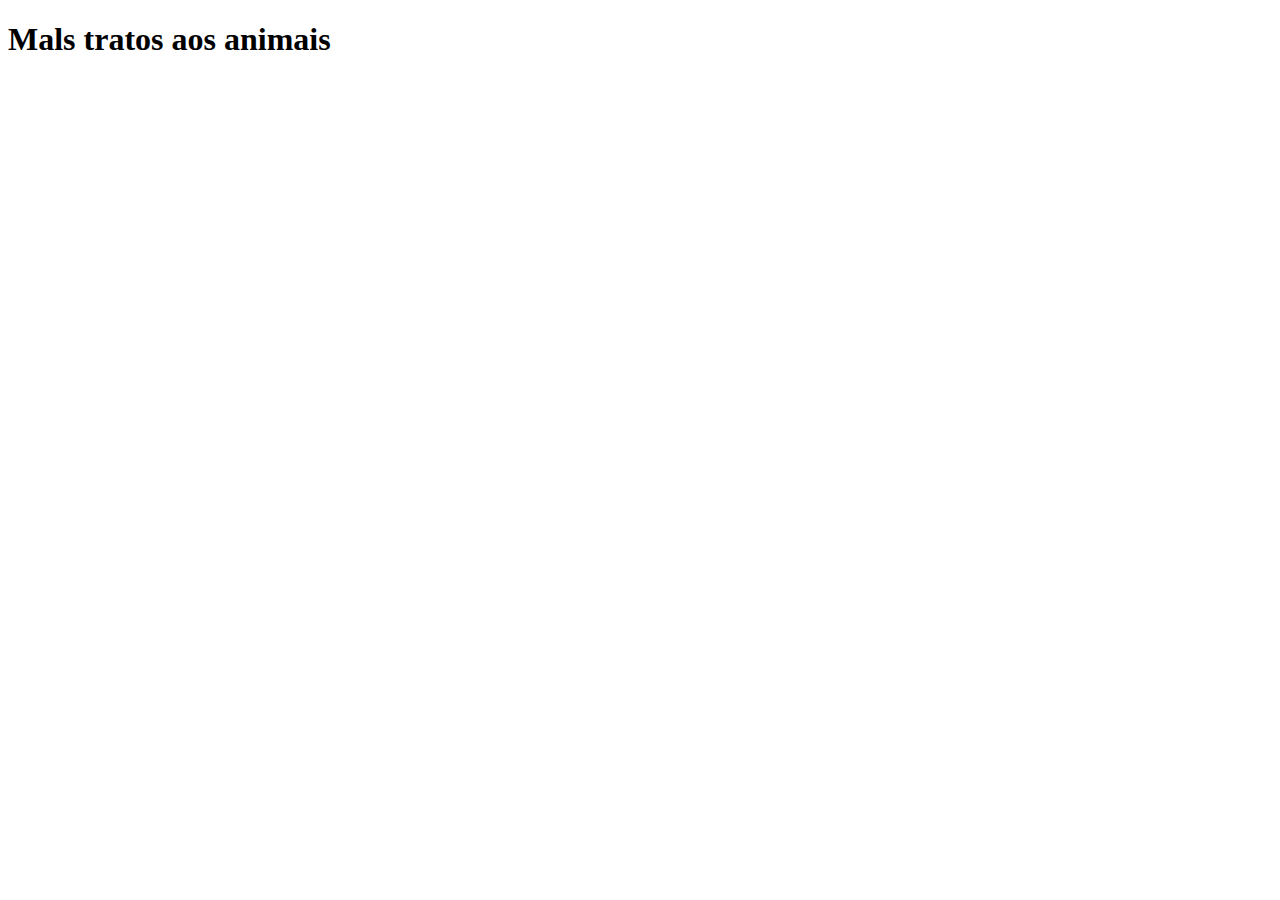
==== index.html @ 7d3efdc8 "começo" ====
<!DOCTYPE html>

<title>Document</title>
<link rel=”stylesheet” href=”style.css”>

<html lang="en">
    
<head>
    <meta charset="UTF-8">
    <meta http-equiv="X-UA-Compatible" content="IE=edge">
    <meta name="viewport" content="width=device-width, initial-scale=1.0">
    <title>Document</title>
</head>
<body>

    <h1>Mals tratos aos animais</h1>

</body>
</html>
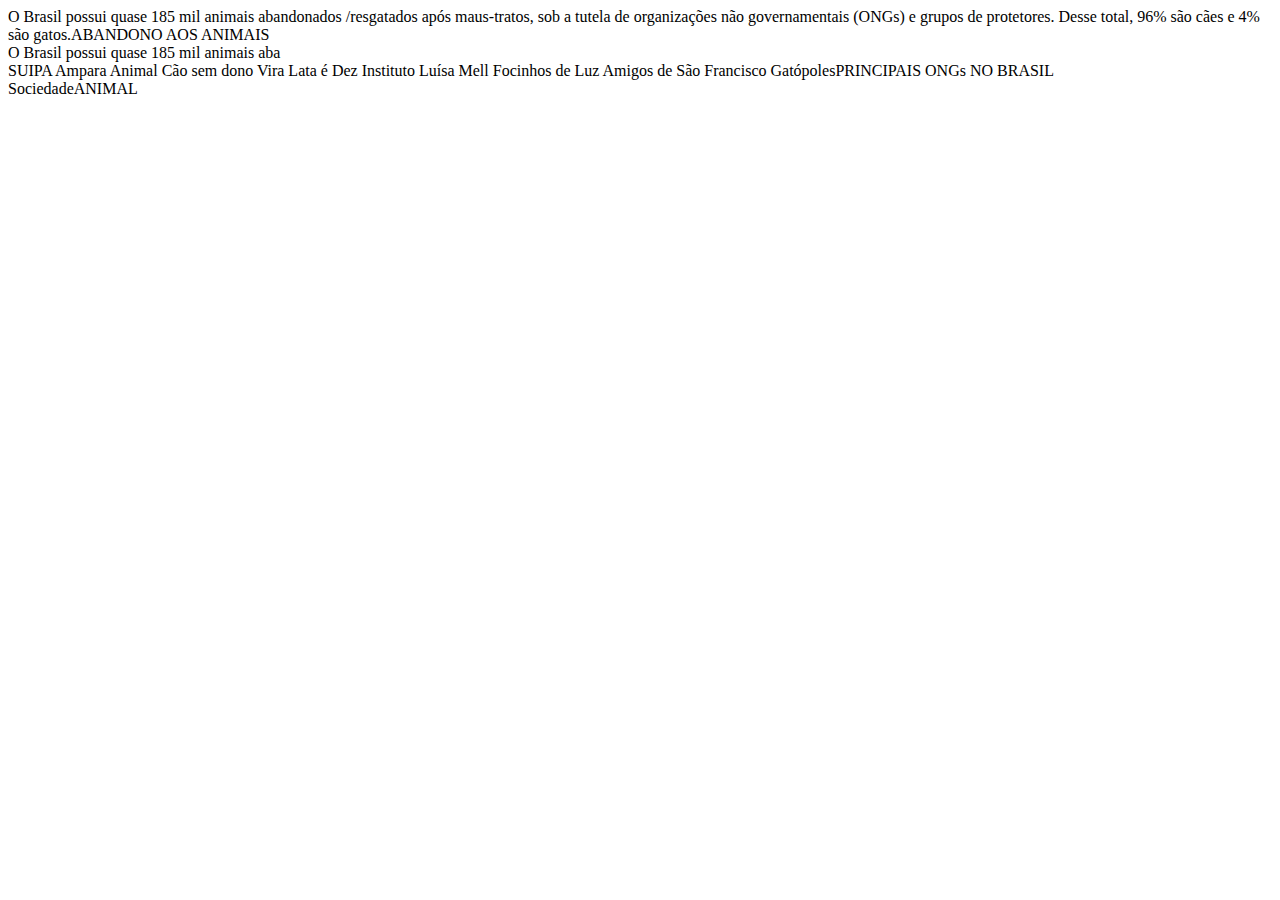
==== commit 4f45f88e: "Começando" ====
--- a/index.html
+++ b/index.html
@@ -1,19 +1,16 @@
-<!DOCTYPE html>
-
-<title>Document</title>
-<link rel=”stylesheet” href=”style.css”>
-
-<html lang="en">
-    
-<head>
-    <meta charset="UTF-8">
-    <meta http-equiv="X-UA-Compatible" content="IE=edge">
-    <meta name="viewport" content="width=device-width, initial-scale=1.0">
-    <title>Document</title>
-</head>
-<body>
-
-    <h1>Mals tratos aos animais</h1>
-
-</body>
-</html>+<!DOCTYPE html><html><head><link href="https://fonts.googleapis.com/css?family=Newsreader&display=swap" rel="stylesheet" /><link href="https://fonts.googleapis.com/css?family=Belleza&display=swap" rel="stylesheet" /><link href="https://fonts.googleapis.com/css?family=Inter&display=swap" rel="stylesheet" /><link href="./css/main.css" rel="stylesheet" /><title>Document</title></head><body><div class="v1_3"><div class="v36204_22"></div><div class="v36301_3"><div class="v36204_23"></div><span class="v36204_24">O Brasil possui quase
+ 185 mil animais abandonados /resgatados após maus-tratos,
+ sob a tutela de organizações 
+não governamentais (ONGs)
+ e grupos de protetores.
+ Desse total, 96% são cães
+ e 4% são gatos.</span><span class="v36204_26">ABANDONO
+ AOS ANIMAIS</span></div><div class="v36301_26"></div><span class="v36301_29">O Brasil possui quase
+ 185 mil animais aba</span><div class="v36301_27"></div><div class="v36301_28"></div><div class="v36301_21"><div class="v36301_22"></div><span class="v36301_23">SUIPA
+Ampara Animal
+Cão sem dono
+Vira Lata é Dez
+Instituto Luísa Mell
+Focinhos de Luz
+Amigos de São Francisco
+Gatópoles</span><span class="v36301_24">PRINCIPAIS ONGs NO BRASIL</span></div><span class="v36301_17">Sociedade</span><span class="v36301_18">ANIMAL</span></div></body></html>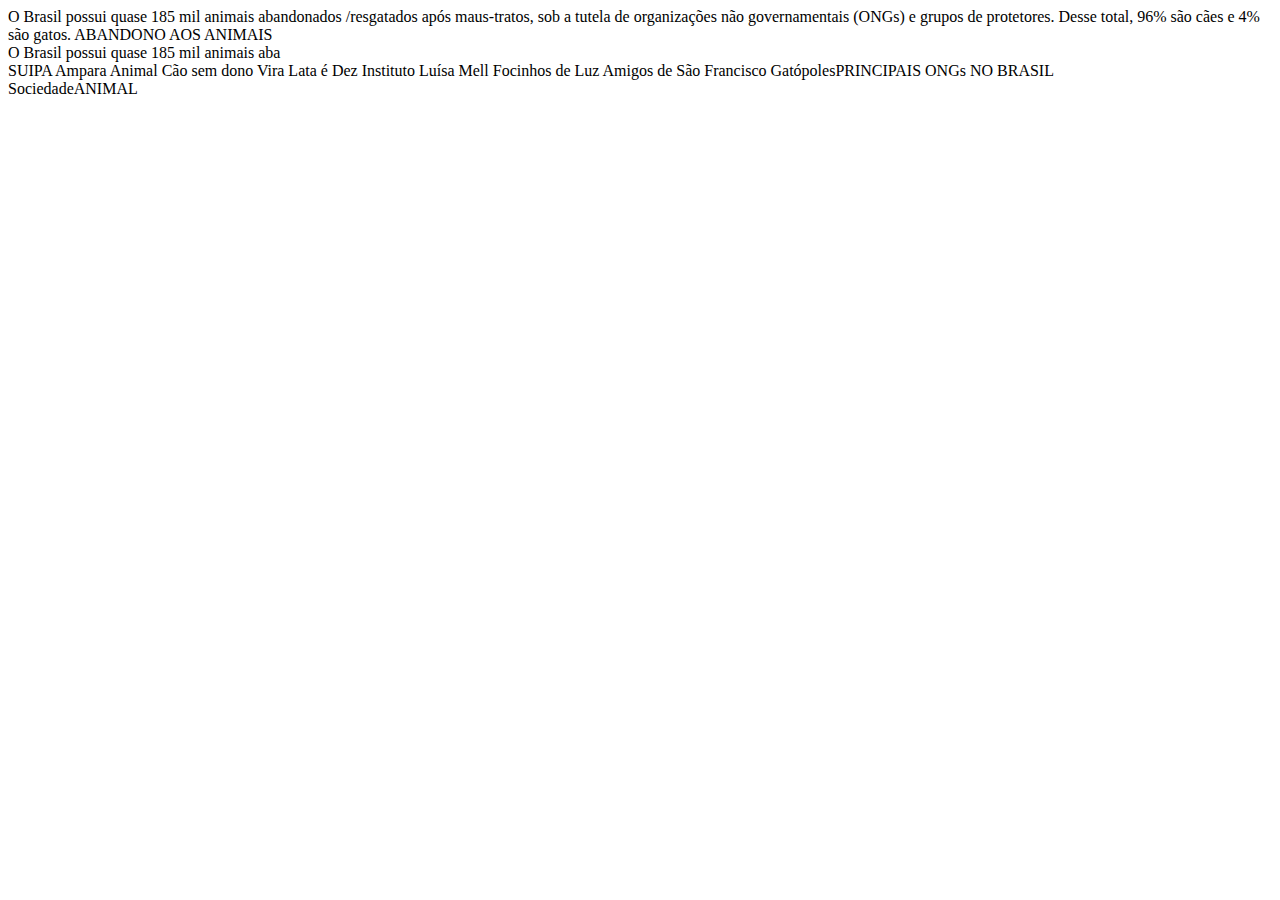
==== commit 367490dc: "Add files via upload" ====
--- a/index.html
+++ b/index.html
@@ -1,11 +1,33 @@
-<!DOCTYPE html><html><head><link href="https://fonts.googleapis.com/css?family=Newsreader&display=swap" rel="stylesheet" /><link href="https://fonts.googleapis.com/css?family=Belleza&display=swap" rel="stylesheet" /><link href="https://fonts.googleapis.com/css?family=Inter&display=swap" rel="stylesheet" /><link href="./css/main.css" rel="stylesheet" /><title>Document</title></head><body><div class="v1_3"><div class="v36204_22"></div><div class="v36301_3"><div class="v36204_23"></div><span class="v36204_24">O Brasil possui quase
- 185 mil animais abandonados /resgatados após maus-tratos,
+<!DOCTYPE html>
+
+<html>
+    <head>
+    <link href="https://fonts.googleapis.com/css?family=Newsreader&display=swap" rel="stylesheet" />
+    <link href="https://fonts.googleapis.com/css?family=Belleza&display=swap" rel="stylesheet" />
+    <link href="https://fonts.googleapis.com/css?family=Inter&display=swap" rel="stylesheet" />
+    <link href="./css/main.css" rel="stylesheet" />
+    
+    <title>Sociedade Animal</title>
+        </head>
+            <body>
+                <div class="v1_3">
+                    <div class="v36204_22"></div>
+                        <div class="v36301_3">
+                            <div class="v36204_23"></div>
+                                <span class="v36204_24">
+                                    O Brasil possui quase
+185 mil animais abandonados /resgatados após maus-tratos,
  sob a tutela de organizações 
 não governamentais (ONGs)
  e grupos de protetores.
  Desse total, 96% são cães
- e 4% são gatos.</span><span class="v36204_26">ABANDONO
- AOS ANIMAIS</span></div><div class="v36301_26"></div><span class="v36301_29">O Brasil possui quase
+ e 4% são gatos.
+                                </span>
+                                <span class="v36204_26">
+                                    ABANDONO AOS ANIMAIS
+                                </span>
+                            <div class="v36301_26">
+                            </div><span class="v36301_29">O Brasil possui quase
  185 mil animais aba</span><div class="v36301_27"></div><div class="v36301_28"></div><div class="v36301_21"><div class="v36301_22"></div><span class="v36301_23">SUIPA
 Ampara Animal
 Cão sem dono
@@ -13,4 +35,7 @@
 Instituto Luísa Mell
 Focinhos de Luz
 Amigos de São Francisco
-Gatópoles</span><span class="v36301_24">PRINCIPAIS ONGs NO BRASIL</span></div><span class="v36301_17">Sociedade</span><span class="v36301_18">ANIMAL</span></div></body></html>+Gatópoles</span><span class="v36301_24">PRINCIPAIS ONGs NO BRASIL</span></div><span class="v36301_17">Sociedade</span><span class="v36301_18">ANIMAL</span>
+        </div>
+    </body>
+</html>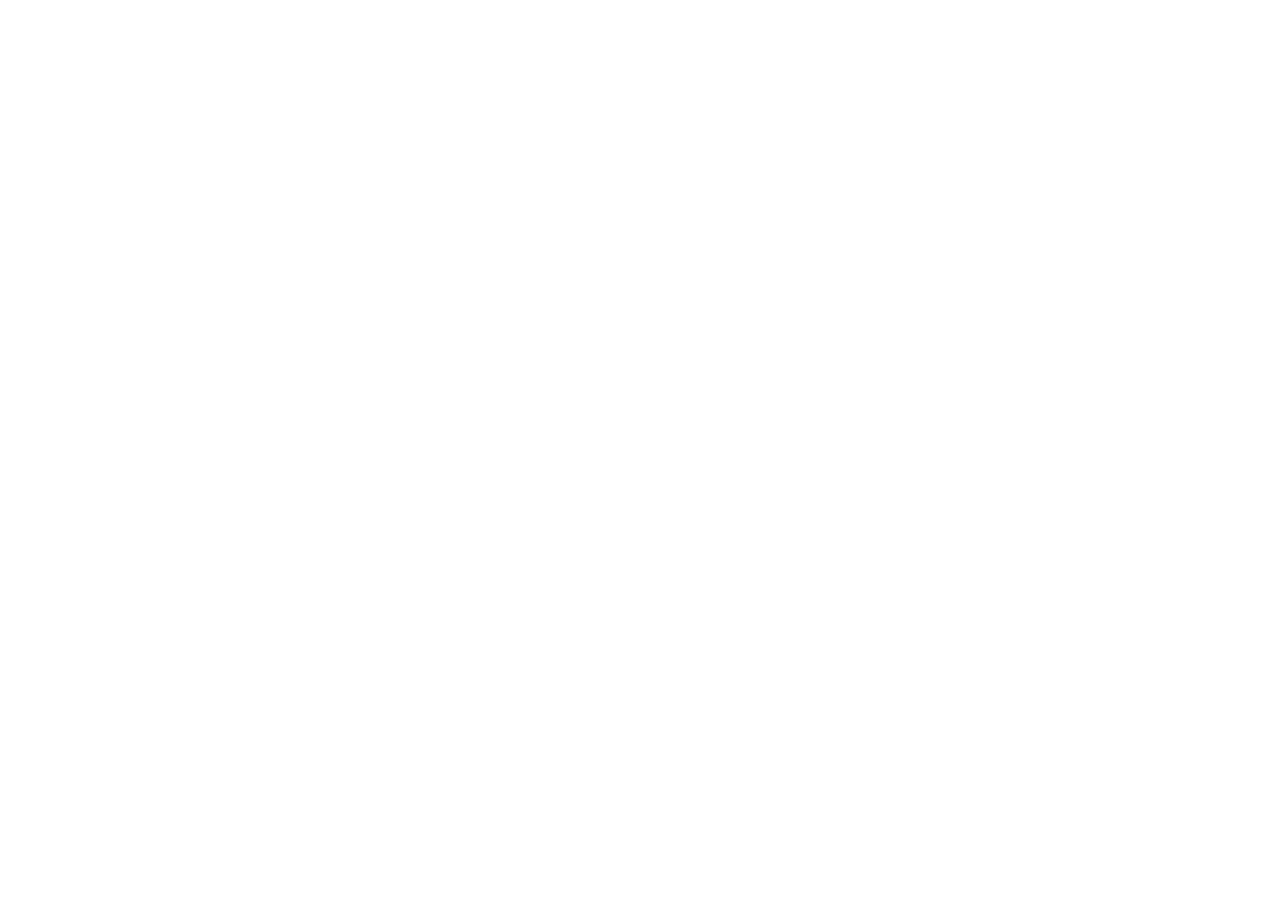
==== commit e2d778a7: "arrumando arquivos" ====
--- a/index.html
+++ b/index.html
@@ -1,41 +1,19 @@
 <!DOCTYPE html>
 
-<html>
-    <head>
-    <link href="https://fonts.googleapis.com/css?family=Newsreader&display=swap" rel="stylesheet" />
-    <link href="https://fonts.googleapis.com/css?family=Belleza&display=swap" rel="stylesheet" />
-    <link href="https://fonts.googleapis.com/css?family=Inter&display=swap" rel="stylesheet" />
-    <link href="./css/main.css" rel="stylesheet" />
+<title>Sociedade Animal</title>
+<link rel=”stylesheet” href=”style.css”>
+
+<html lang="en">
     
+<head>
+    <meta charset="UTF-8">
+    <meta http-equiv="X-UA-Compatible" content="IE=edge">
+    <meta name="viewport" content="width=device-width, initial-scale=1.0">
     <title>Sociedade Animal</title>
-        </head>
-            <body>
-                <div class="v1_3">
-                    <div class="v36204_22"></div>
-                        <div class="v36301_3">
-                            <div class="v36204_23"></div>
-                                <span class="v36204_24">
-                                    O Brasil possui quase
-185 mil animais abandonados /resgatados após maus-tratos,
- sob a tutela de organizações 
-não governamentais (ONGs)
- e grupos de protetores.
- Desse total, 96% são cães
- e 4% são gatos.
-                                </span>
-                                <span class="v36204_26">
-                                    ABANDONO AOS ANIMAIS
-                                </span>
-                            <div class="v36301_26">
-                            </div><span class="v36301_29">O Brasil possui quase
- 185 mil animais aba</span><div class="v36301_27"></div><div class="v36301_28"></div><div class="v36301_21"><div class="v36301_22"></div><span class="v36301_23">SUIPA
-Ampara Animal
-Cão sem dono
-Vira Lata é Dez
-Instituto Luísa Mell
-Focinhos de Luz
-Amigos de São Francisco
-Gatópoles</span><span class="v36301_24">PRINCIPAIS ONGs NO BRASIL</span></div><span class="v36301_17">Sociedade</span><span class="v36301_18">ANIMAL</span>
-        </div>
-    </body>
+</head>
+<body>
+
+    <h1 id="titulo" Sociedade >
+
+</body>
 </html>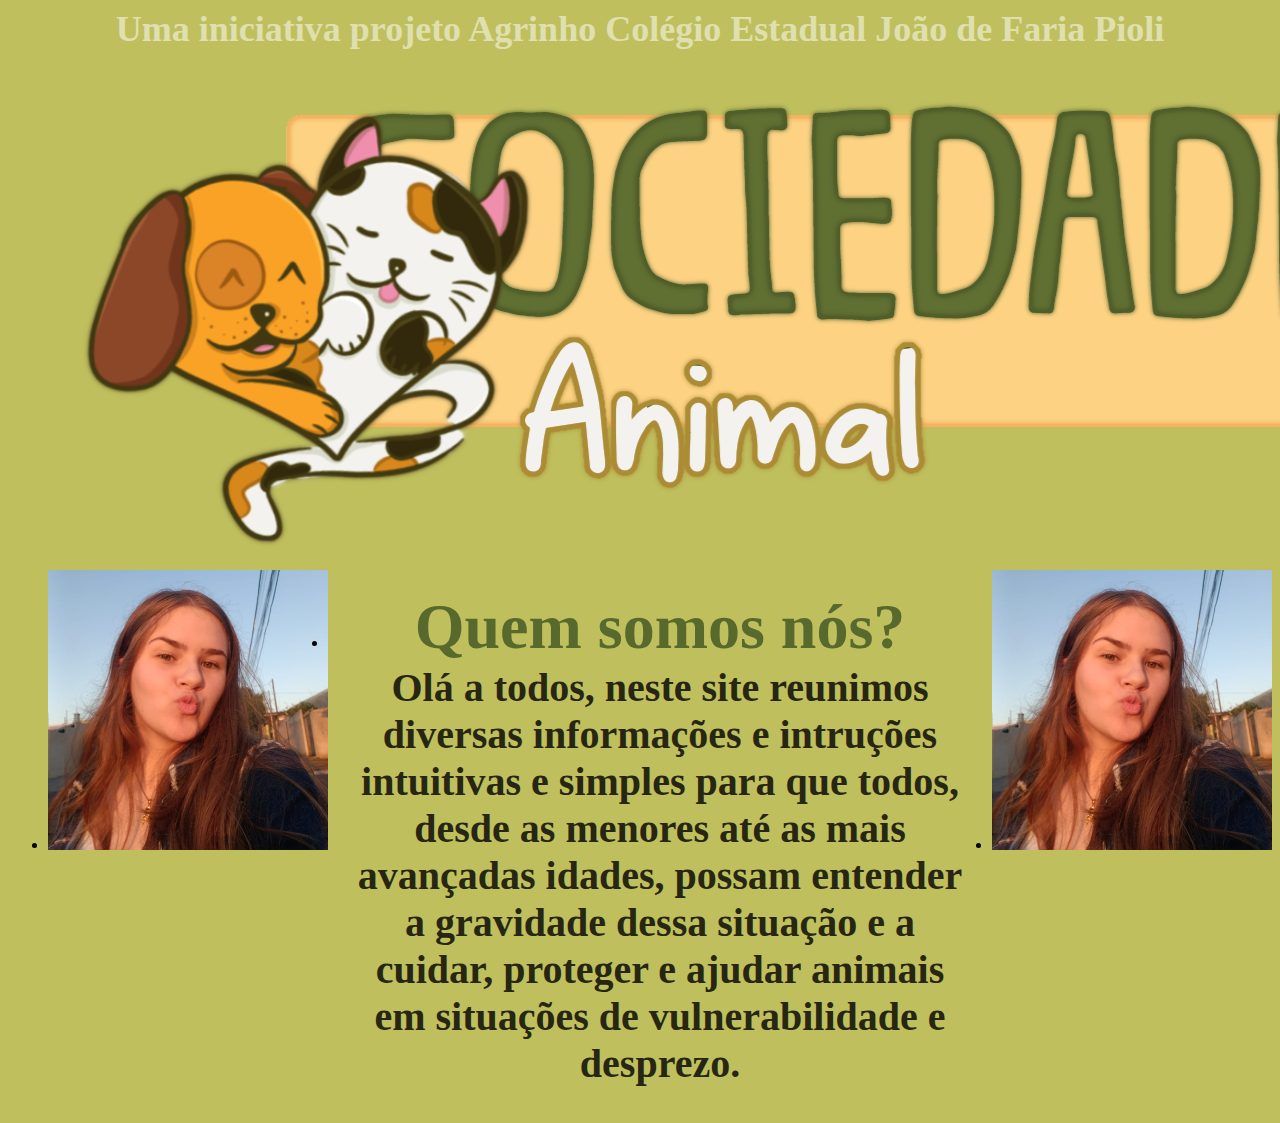
==== commit 4b7d215d: "construção html e css inline(01/08)" ====
--- a/index.html
+++ b/index.html
@@ -1,19 +1,42 @@
 <!DOCTYPE html>
 
-<title>Sociedade Animal</title>
-<link rel=”stylesheet” href=”style.css”>
-
-<html lang="en">
-    
 <head>
+    <link rel=”stylesheet” href=”style.css”>
     <meta charset="UTF-8">
     <meta http-equiv="X-UA-Compatible" content="IE=edge">
     <meta name="viewport" content="width=device-width, initial-scale=1.0">
     <title>Sociedade Animal</title>
+    <html lang="en">
 </head>
-<body>
+<body 
+style="background-color: #BFBF5E">
 
-    <h1 id="titulo" Sociedade >
+    <h1 
+    style="text-align: center; color: white; opacity: 50%; font-size: 36px; margin: 0;">
+        Uma iniciativa projeto Agrinho Colégio Estadual João de Faria Pioli
+    </h1>
 
-</body>
-</html>+    <img 
+    style="align-items: center;" 
+        src="Banner.png">
+    </img>
+
+    <ul style="display: flex">
+        <li><img src="padovani.png"></img></li>
+
+        <li>
+            <h1
+            style="text-align: center; color: #58692E;font-size: 64px; margin: 20px">
+                Quem somos nós?<br>
+                    <a
+                    style="text-align: center; color: #000000; opacity: 80%; font-size: 40px; display: block;">
+                        Olá a todos, neste site reunimos diversas informações e intruções intuitivas e simples para que todos, desde as menores até as mais avançadas idades, possam entender a gravidade dessa situação e a cuidar, proteger e ajudar animais em situações de vulnerabilidade e desprezo.
+                    </a>
+            </h1>
+        </li>
+
+        <li><img src="padovani.png"></img></li>
+
+    </ul>
+
+</body>